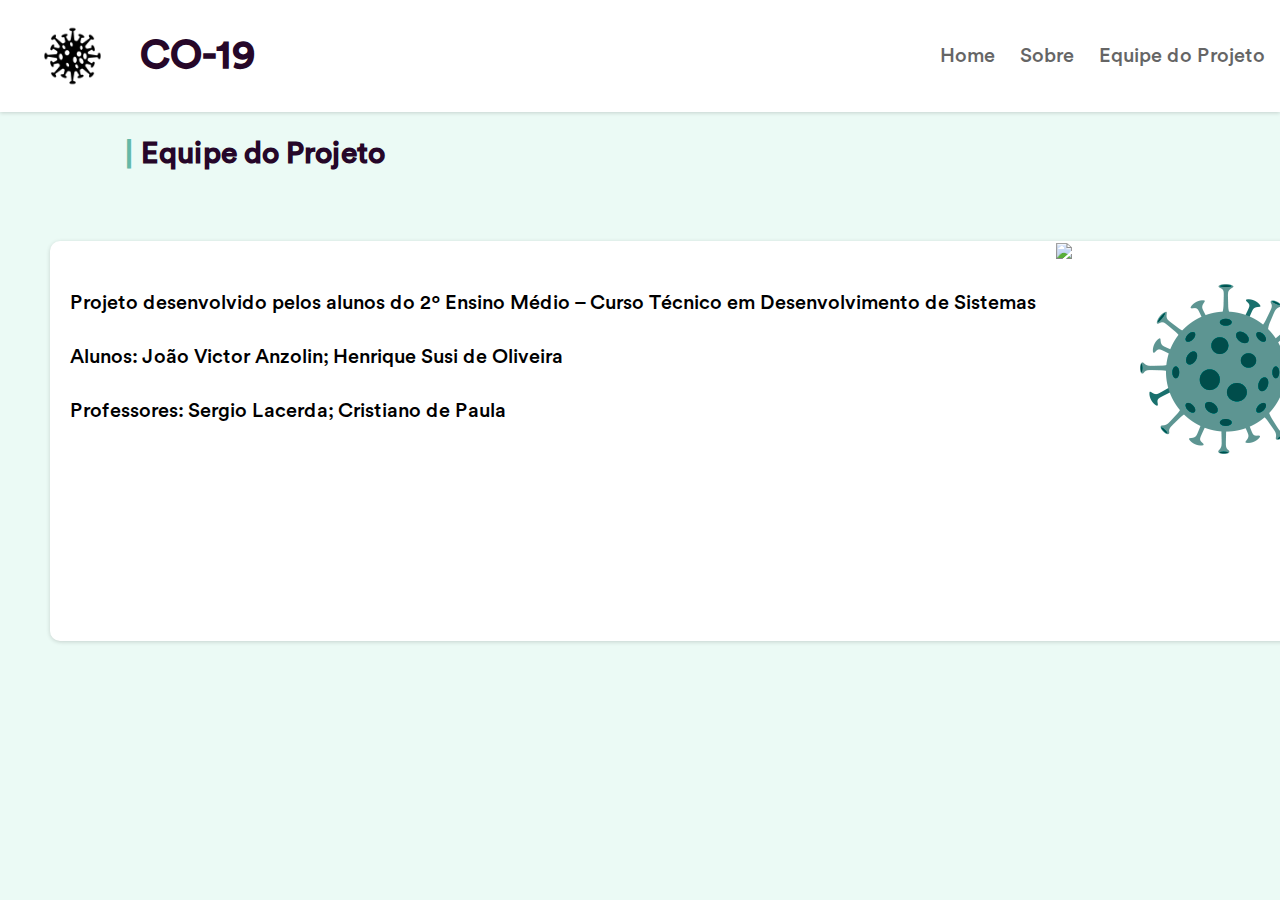
==== equipe.html @ 344959af "Adicionando os primeiros arquivos" ====
<!DOCTYPE html>
<html lang="pt-br">

<head>
    <meta charset="UTF-8">
    <meta http-equiv="X-UA-Compatible" content="IE=edge">
    <meta name="viewport" content="width=device-width, initial-scale=1.0">
    <title>CO-19 | Equipe</title>
    <link rel="stylesheet" href="css/style.css">
    <link rel="stylesheet" href="css/equipe.css">
    <link rel="icon" href="img/stock-vector-black-virus-bacteria-white-background.jpg">
</head>

<body>
        <header>
            <div id="logo">
                <img src="img/stock-vector-black-virus-bacteria-white-background-removebg-preview.png" alt="virus" >
                <h1 id="nm">CO-19</h1>
            </div>
            <nav id="navegacao">
                <a href="index.html">Home</a>
                <a href="sobre.html">Sobre</a>
                <a href="equipe.html">Equipe do Projeto</a>
            </nav>
        </header>
    
        <div id="titulo">
            <h2><span>|</span> Equipe do Projeto</h2>
        </div>
        <br />
        <div id="containerequipe">
            <div id="grande">
        <div id="text">
            <p id="padrao">
                 Projeto desenvolvido pelos alunos do 2º Ensino 
                Médio – Curso Técnico em Desenvolvimento de Sistemas
            </p>
        </div>
        <div id="text">
            <p id="padrao1">
                 Alunos: João Victor Anzolin;  
                 Henrique Susi de Oliveira
            </p>

        </div>
        <div id="text">
            <p id="padrao2">
                 Professores: Sergio Lacerda;  
                 Cristiano de Paula
            </p>
        </div>
    </div>
    
    
        <div id="imagemvi">

          <div id="logo2">  <img src="img/logo.png" ></div> 
          <div id="virus">  <img src="img/virus.png"></div>
            
        </div>
        
    </div>
    <footer>


    </footer>
</body>
<script src="js/script.js"></script>

</html>
---- css/style.css ----
@font-face {
    font-family: 'txt';
    src: url('../fonts/Nunito/static/Nunito-Regular.ttf');
}

@font-face {
    font-family: 'tittle';
    src: url('../fonts/circular-std-medium-500.ttf');
}

body{
    font-family: tittle;
    margin: 0px;
    padding: 0px;
    font-size: 20px;
    background-color: #ebfaf5;
}

header{
    display: flex;
    flex-direction: row;
    justify-content: space-between;
    align-items: center;
    background-color: white;
    box-shadow: rgba(0, 0, 0, 0.16) 0px 1px 4px;
    padding: 5px;
}

nav a{
    font-weight: lighter;
    text-decoration: none;
    color: black;
    padding: 10px;
    text-align: end;
    opacity: 60%;

}

nav a:hover{
    opacity: 100%;
}

#logo{
    display: flex;
    width: 300px;
    align-items: center;
}

#logo img{
    width: 45%;
    height: 45%;
}

#container{
    margin: 20px;
}

#container h1{
    opacity: 80%;
}

#container span{
    color: #65b8a6;
    opacity: 100%;

}

h1, h2{
    color:#260729;
}

h2{
    margin-left: 70px;
}
---- css/equipe.css ----
#padrao {
    margin-left: 10px;
    font-size: 20px;
}

h2 span {
    color: #65b8a6;
    margin-left: 10px;
}

#titulo {
    color: #260729;
    margin-left: 45px;
}

#containerequipe {
 background-color: white;
 margin-top: 20px;
 margin-left: 50px;
 margin-right: 50px;
 border-radius: 10px;
 width: 1420px;
 height: 400px;
 box-shadow: rgba(0, 0, 0, 0.16) 0px 1px 4px;
 display: flex;
 
}

#padrao{
    font-size: 20px;
    padding: 10px;
    margin: 10px;
    padding-top: 40px;
}
#padrao1{
    font-size: 20px;
    padding: 10px;
    margin: 10px;
}
#padrao2{
    font-size: 20px;
    padding: 10px;
    margin: 10px;
    margin-bottom: 40px;
}

.virus {
    padding-left: 200px;
}

#imagemv {
    display: flex;
    flex-direction: column;
}
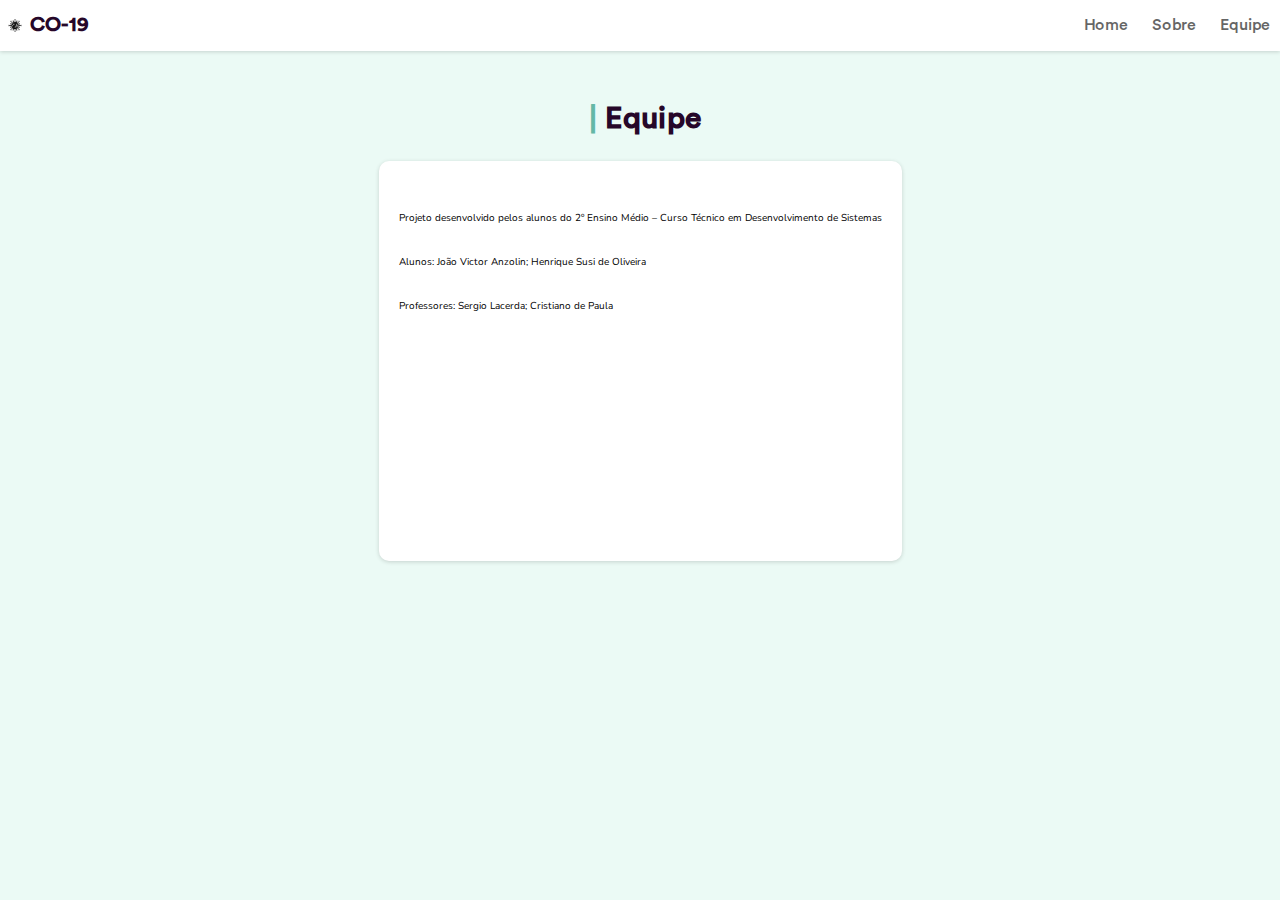
==== commit 1d9ccb00: "Adicionando versão final" ====
--- a/equipe.html
+++ b/equipe.html
@@ -12,53 +12,47 @@
 </head>
 
 <body>
-        <header>
-            <div id="logo">
-                <img src="img/stock-vector-black-virus-bacteria-white-background-removebg-preview.png" alt="virus" >
-                <h1 id="nm">CO-19</h1>
+    <header>
+        <div id="logo">
+            <img src="img/stock-vector-black-virus-bacteria-white-background-removebg-preview.png" alt="virus">
+            <h1 id="nm">CO-19</h1>
+        </div>
+        <nav id="navegacao">
+            <a href="index.html">Home</a>
+            <a href="sobre.html">Sobre</a>
+            <a href="equipe.html">Equipe</a>
+        </nav>
+    </header>
+
+    <div id="titulo">
+        <h2><span>|</span> Equipe</h2>
+    </div>
+    <br />
+    <div id="containerequipe">
+        <div id="grande">
+            <div id="text">
+                <p id="padrao">
+                    Projeto desenvolvido pelos alunos do 2º Ensino
+                    Médio – Curso Técnico em Desenvolvimento de Sistemas
+                </p>
             </div>
-            <nav id="navegacao">
-                <a href="index.html">Home</a>
-                <a href="sobre.html">Sobre</a>
-                <a href="equipe.html">Equipe do Projeto</a>
-            </nav>
-        </header>
-    
-        <div id="titulo">
-            <h2><span>|</span> Equipe do Projeto</h2>
+            <div id="text">
+                <p id="padrao1">
+                    Alunos: João Victor Anzolin;
+                    Henrique Susi de Oliveira
+                </p>
+
+            </div>
+            <div id="text">
+                <p id="padrao2">
+                    Professores: Sergio Lacerda;
+                    Cristiano de Paula
+                </p>
+            </div>
         </div>
-        <br />
-        <div id="containerequipe">
-            <div id="grande">
-        <div id="text">
-            <p id="padrao">
-                 Projeto desenvolvido pelos alunos do 2º Ensino 
-                Médio – Curso Técnico em Desenvolvimento de Sistemas
-            </p>
-        </div>
-        <div id="text">
-            <p id="padrao1">
-                 Alunos: João Victor Anzolin;  
-                 Henrique Susi de Oliveira
-            </p>
 
-        </div>
-        <div id="text">
-            <p id="padrao2">
-                 Professores: Sergio Lacerda;  
-                 Cristiano de Paula
-            </p>
-        </div>
-    </div>
-    
-    
-        <div id="imagemvi">
 
-          <div id="logo2">  <img src="img/logo.png" ></div> 
-          <div id="virus">  <img src="img/virus.png"></div>
-            
-        </div>
-        
+
     </div>
     <footer>
 
--- a/css/style.css
+++ b/css/style.css
@@ -65,10 +65,197 @@
 
 }
 
-h1, h2{
+h1, h2, h3{
     color:#260729;
 }
 
 h2{
+    margin-top: 50px;
     margin-left: 70px;
 }
+
+h3{
+    margin-left: 70px;
+}
+
+.mapa{
+    border-radius: 10px;
+    margin: 70px;
+    box-shadow: rgba(0, 0, 0, 0.16) 0px 1px 4px;
+}
+
+
+button{
+    background-color:#65b8a6 ;
+    padding: 15px;
+    border: none;
+    border-radius: 50px;
+    cursor: pointer;
+    font-family:txt;
+    font-size: 15px;
+    font-weight: bold;
+    color: white;
+    opacity: 90%;
+}
+
+button:hover{
+    opacity: 100%;
+}
+
+#graf-pz{
+    border-radius: 20px;
+    height: 500px;
+}
+
+#botoes{
+    display: flex;
+    justify-content: center;
+    margin: 10px;
+}
+
+#tabela-dados {
+    width: 500px;
+    margin: 0px auto;
+    text-align: center;
+    margin-top: 35px;
+}
+
+th {
+    background-color: #65b8a6;
+    color: white;
+}
+
+tr{
+    background-color: ghostwhite;
+}
+
+.linhas{
+    font-family: txt;
+    padding: 10px 20px 10px 20px;
+}
+
+#graf-pz{
+    width: 90%;
+}
+
+.apagados{
+    display: block;
+}
+
+
+/*Responsividade*/
+
+
+@media (max-width:1280px) AND (min-width:215px) {
+    body{
+        display: flex;
+        flex-direction: column;
+        justify-content: center;
+        margin: 0px;
+        align-items: center;
+    }
+    header {
+        width: 100%;
+        padding: 0px;
+    }
+    #logo {
+        width: 100px;
+        display: flex;
+        align-items: center;
+    }
+    #logo img {
+        width: 30%;
+    }
+
+    #logo h1 {
+        font-size: inherit;
+    }
+    #containerequipe {
+        width: auto;
+    }
+
+    #container {
+        margin: 0px;
+    } 
+
+    #grande {
+        height: 10px;
+        width: auto;
+    }
+
+    #navegacao {
+        font-size: initial;
+    }
+
+    h2{
+        margin-left: 0px;
+    }
+
+    #tabela-dados {
+        margin-left: auto;
+        margin-right: auto;
+        width: 90%;
+        margin-bottom: 20px;
+    }
+
+    .linhas{
+        font-size: 10px;
+        padding: 0px;
+        margin: 0px;
+    }
+
+    .apagados{
+        display: none;
+    }
+
+    #mapa{
+        margin-left: auto;
+        margin-right: auto;
+        width: 80%;
+    }
+
+    #graf-pz{
+        margin-left: auto;
+        margin-right: auto;
+        height: 200px;       
+        width: 80%;
+    }
+    
+}
+
+@media (min-width: 280px) and (max-width: 653px) { 
+    #padrao {
+        font-size: 12px;
+    }
+    #padrao2 {
+        font-size: 12px;
+    }
+    #padrao1 {
+        font-size: 12px;
+    }
+
+    #navegacao {
+        font-size: small;
+    }
+}
+
+
+@media (min-width: 768px) and (max-width: 992px){
+    #graf-pz{
+        margin-left: auto;
+        margin-right: auto;    
+        width: 600px;
+    }
+
+    #mapa{
+        margin-left: auto;
+        margin-right: auto;
+        width: 600px;
+    }
+
+    .linhas{
+        font-size: 10px;
+        padding: 5px;
+        margin: 0px;
+    }
+}--- a/css/equipe.css
+++ b/css/equipe.css
@@ -1,3 +1,7 @@
+body{
+    margin: 0px;
+}
+
 #padrao {
     margin-left: 10px;
     font-size: 20px;
@@ -15,9 +19,8 @@
 
 #containerequipe {
  background-color: white;
- margin-top: 20px;
- margin-left: 50px;
- margin-right: 50px;
+ margin-left: 70px;
+ margin-right: 70px;
  border-radius: 10px;
  width: 1420px;
  height: 400px;
@@ -31,17 +34,20 @@
     padding: 10px;
     margin: 10px;
     padding-top: 40px;
+    font-family: txt;
 }
 #padrao1{
     font-size: 20px;
     padding: 10px;
     margin: 10px;
+    font-family: txt;
 }
 #padrao2{
     font-size: 20px;
     padding: 10px;
     margin: 10px;
     margin-bottom: 40px;
+    font-family: txt;
 }
 
 .virus {
@@ -51,4 +57,87 @@
 #imagemv {
     display: flex;
     flex-direction: column;
+}
+
+#titulo{
+    margin: 0px;
+    padding: 0px;
+}
+
+h2{
+    margin-bottom: 5px;
+}
+
+@media (max-width:1280px) AND (min-width:215px) {
+    body{
+        margin: 0px;
+    }
+    header {
+        width: 100%;
+        padding: 0px;
+    }
+    #logo {
+        width: 100px;
+        display: flex;
+        align-items: center;
+    }
+    #logo img {
+        width: 30%;
+    }
+
+    #logo h1 {
+        font-size: inherit;
+    }
+    #containerequipe {
+        width: auto;
+    }
+
+    #containerequipe p{
+        font-size: 10px;
+    }
+
+
+    #grande {
+        height: 10px;
+        width: auto;
+    }
+
+    #navegacao {
+        font-size: initial;
+    }
+
+    h2{
+        margin-top: 50px;
+        margin-bottom: 0px;
+        margin-left: auto;
+        margin-right: auto;
+    }
+
+    #titulo{
+        padding: 0px;
+        margin: 0px;
+    }
+
+}
+
+@media (min-width: 280px) and (max-width: 653px) { 
+    #padrao {
+        font-size: 12px;
+    }
+    #padrao2 {
+        font-size: 12px;
+    }
+    #padrao1 {
+        font-size: 12px;
+    }
+
+    #navegacao {
+        font-size: small;
+    }
+}
+
+@media (min-width: 768px) and (max-width: 992px){
+    #containerequipe p{
+        font-size: 20px;
+    }
 }